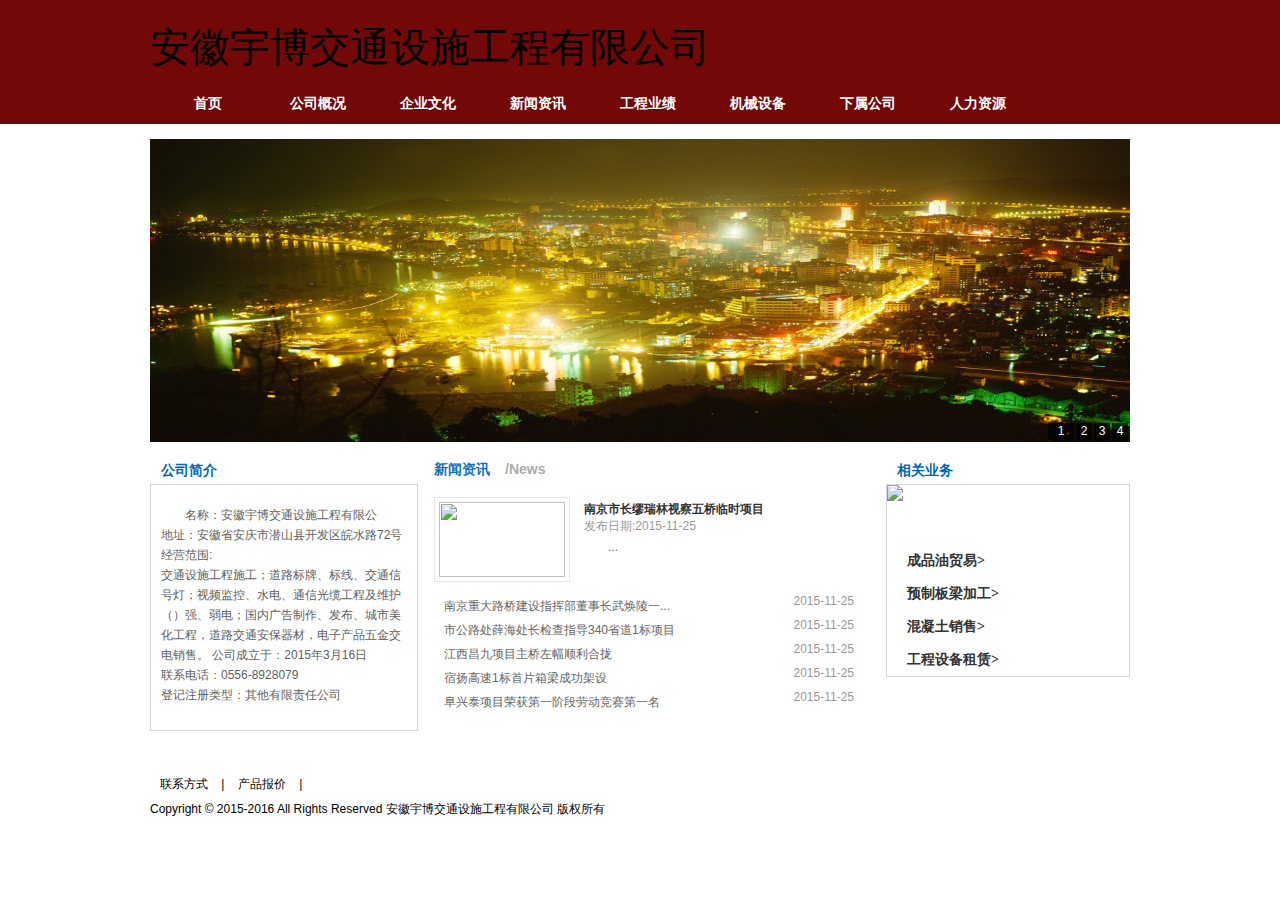
==== index.html @ 8333dec1 "init" ====
<!DOCTYPE html PUBLIC "-//W3C//DTD XHTML 1.0 Transitional//EN" "http://www.w3.org/TR/xhtml1/DTD/xhtml1-transitional.dtd">
<html xmlns="http://www.w3.org/1999/xhtml">

<head>
    <meta http-equiv="Content-Type" content="text/html; charset=utf-8" />
    <title>安徽宇博交通设施工程有限公司</title>
    <meta name="keywords" content="">
    <meta name="description" content="">
    <link rel="stylesheet" type="text/css" href="css/style.css">
    <link rel="stylesheet" type="text/css" href="css/nav.css">
    <bgsound src="images/qyg.wma" loop="-1">
</head>

<body>
    <div class="top_title">
        <div class="box" style="padding:20px 0">
            <div class="top_logo left"><span style="font-size:40px">安徽宇博交通设施工程有限公司</span></div>
            <!--<div class="top_link right">

                <span><img src="images/toplink01.jpg"/><a href="second.asp?nodeid=603">董事长信箱</a></span>
                <span><img src="images/toplink02.jpg"/><a href="second.asp?nodeid=604">总经理信箱</a></span>
                <span><img src="images/toplink03.jpg"/><a href="second.asp?nodeid=605">纪委信箱</a></span>
                <span><img src="images/toplink03.jpg"/><a href="second.asp?nodeid=614">安全举报信箱</a></span>
                <span><img src="images/toplink04.jpg"/><a href="http://218.94.8.104:7799/c6" target="_blank">OA系统</a></span>
                <div class="clear"></div>

            </div>-->
            <div class="clear"></div>
        </div>
    </div>
    <div class="nav" style="background-color:#720808">
        <div class="box">
            <script type="text/javascript" src="js/SpryAccordion.js"></script>
            <script type="text/javascript" src="js/SpryMenuBar.js"></script>
            <ul id="MenuBar1" class="MenuBarHorizontal MenuBarActive">
                <li>
                    <a href="index.asp?nodeid=240">首页</a>
                </li>
                <li>
                    <a href="second.asp?nodeid=595">公司概况</a>
                    <ul>
                        <li> <a href="second.asp?nodeid=595"> 公司简介</a></li>
                        <li> <a href="second.asp?nodeid=516"> 领导致辞</a></li>
                        <li> <a href="second.asp?nodeid=526"> 组织结构</a></li>
                        <li> <a href="second.asp?nodeid=527"> 资质资信</a></li>
                        <li> <a href="second.asp?nodeid=529"> 荣誉奖项</a></li>
                    </ul>
                </li>
                <li>
                    <a href="second.asp?nodeid=611">企业文化</a>
                    <ul>
                        <li> <a href="second.asp?nodeid=611"> 企业文苑</a></li>
                        <li> <a href="second.asp?nodeid=587"> 企业标志</a></li>
                        <li> <a href="second.asp?nodeid=590"> 企业精神</a></li>
                        <li> <a href="second.asp?nodeid=592"> 经营方针</a></li>
                        <li> <a href="second.asp?nodeid=593"> 企业之歌</a></li>
                        <li> <a href="second.asp?nodeid=609"> 企业画册</a></li>
                    </ul>
                </li>
                <li>
                    <a href="second.asp?nodeid=542">新闻资讯</a>
                    <ul>
                        <li> <a href="second.asp?nodeid=542"> 公司新闻</a></li>
                        <li> <a href="second.asp?nodeid=543"> 行业资讯</a></li>
                        <li> <a href="second.asp?nodeid=584"> 电子期刊</a></li>
                    </ul>
                </li>
                <li>
                    <a href="second.asp?nodeid=509">工程业绩</a>
                    <ul>
                        <li> <a href="second.asp?nodeid=509"> 在建工程</a></li>
                        <li> <a href="second.asp?nodeid=510"> 已完工程</a></li>
                        <li> <a href="second.asp?nodeid=607"> 工程图片</a></li>
                    </ul>
                </li>
                <li>
                    <a href="second.asp?nodeid=514">机械设备</a>
                    <ul>
                        <li> <a href="second.asp?nodeid=514"> 机械设备</a></li>
                    </ul>
                </li>
                <li>
                    <a href="second.asp?nodeid=606">下属公司</a>
                    <ul>
                        <li> <a href="second.asp?nodeid=606"> 分公司</a></li>
                        <li> <a href="second.asp?nodeid=589"> 子公司</a></li>
                    </ul>
                </li>
                <li>
                    <a href="second.asp?nodeid=532">人力资源</a>
                    <ul>
                        <li> <a href="second.asp?nodeid=532"> 社会招聘</a></li>
                        <li> <a href="second.asp?nodeid=535"> 校园招聘</a></li>
                    </ul>
                </li>
                <div style="clear: both;"></div>
                <script type="text/javascript">
                //var TabbedPanels1 = new Spry.Widget.TabbedPanels("TabbedPanels1");
                var MenuBar1 = new Spry.Widget.MenuBar("MenuBar1", {
                    imgDown: "SpryAssets/SpryMenuBarDownHover.gif",
                    imgRight: "SpryAssets/SpryMenuBarRightHover.gif"
                });
                </script>
            </ul>
        </div>
    </div>
    <div class="main">
        <div class="box">
            <div class="banner">
                <div id="myFocus">
                    <script src="js/myFocus.js" type="text/javascript"></script>
                    <script src="js/16sucai.js" type="text/javascript"></script>
                    <div class="loading"><span>请稍候...</span></div>
                    <!--载入画面-->
                    <ul class="pic">
                        <li>
                            <a href="#"><img src="img/mainPage1.jpg" width="980" height="303" alt="" /></a>
                        </li>
                        <li>
                            <a href="#"><img src="img/mainPage2.jpg" width="980" height="303" alt="" /></a>
                        </li>
                        <li>
                            <a href="#"><img src="img/mainPage3.jpg" width="980" height="303" alt="" /></a>
                        </li>
                        <li>
                            <a href="#"><img src="img/mainPage4.jpg" width="980" height="303" alt="" /></a>
                        </li>
                    </ul>
                </div>
            </div>
            <div class="top_fifteen">
                <div class="intro left">
                    <div class="title">
                        <div class="title_bg">
                            <div class="title_box">
                                <a class="left" href="second.asp?nodeid=595">公司简介</a>


                                <div class="clear"></div>
                            </div>
                        </div>
                    </div>
                    <div class="intro_topic">

                        <div class="intro_txt">
                            <p> 名称：安徽宇博交通设施工程有限公<br/>
                                地址：安徽省安庆市潜山县开发区皖水路72号<br/>
                                经营范围:<br/>
                                交通设施工程施工；道路标牌、标线、交通信号灯；视频监控、水电、通信光缆工程及维护（）强、弱电；国内广告制作、发布、城市美化工程，道路交通安保器材，电子产品五金交电销售。
                                公司成立于：2015年3月16日<br/>
                                联系电话：0556-8928079<br/>
                                登记注册类型：其他有限责任公司<br/>
                            </p>
                        </div>
                    </div>
                </div>
                <div class="news left">
                    <div class="news_title">
                        <h3 class="left"><a href="second.asp?nodeid=542">新闻资讯</a><span>/News</span></h3>

                        <div class="clear"></div>
                    </div>
                    <div class="news_topic">
                        <div class="news_img left"><img src="/attached/2015112511395623362.jpg" width="126" height="75" alt="" /> </div>
                        <div class="news_topic_txt right">
                            <h4><a href="second.asp?nodeid=542&contentid=2979">南京市长缪瑞林视察五桥临时项目</a><br /><span>发布日期:2015-11-25</span></h4>
                            <p>
                                ...</p>
                            </div>
                            <div class=" clear "></div>
                        </div>


                <div class="news_list ">
                    <ul class="news_lists ">

                        <li><a href="second.asp?nodeid=542&contentid=2980 ">南京重大路桥建设指挥部董事长武焕陵一...</a><span>2015-11-25</span></li>


                        <li><a href="second.asp?nodeid=542&contentid=2978 ">市公路处薛海处长检查指导340省道1标项目</a><span>2015-11-25</span></li>


                        <li><a href="second.asp?nodeid=542&contentid=2977 ">江西昌九项目主桥左幅顺利合拢</a><span>2015-11-25</span></li>


                        <li><a href="second.asp?nodeid=542&contentid=2976 ">宿扬高速1标首片箱梁成功架设</a><span>2015-11-25</span></li>


                        <li><a href="second.asp?nodeid=542&contentid=2975 ">阜兴泰项目荣获第一阶段劳动竞赛第一名</a><span>2015-11-25</span></li>


                        <div class="clear "></div>
                    </ul>
                </div>
            </div>
            </div>
            <div class="service right ">
                <div class="title ">
                    <div class="title_bg ">
                        <div class="title_box ">
                            <a class="left " href="# ">相关业务</a>
                            <div class="clear "></div>
                        </div>
                    </div>
                </div>
                <div class="service_list ">
                    <script type="text/javascript " src="js/slide.js "></script>
                    <ul>


                              <li>
                            <div class="pal " id="swd1 " onmouseover="get( 'swd',1,6) " style=" display:none; "> 国内外贸易></div>
                            <div id="swd_1 " class="swd " style=" display:block; "><a href="http://www.njce.com.cn/second.asp?nodeid=589&contentid=2714 "><img src="/attached/2012102315332447711.jpg " width="243 " height="59 " alt=" " /></a></div>
                        </li>

                              <li>
                            <div class="pal " id="swd2 " onmouseover="get( 'swd',2,6) " style=" display:block; "> 成品油贸易></div>
                            <div id="swd_2 " class="swd " style=" display:none; "><a href="http://www.njce.com.cn/second.asp?nodeid=589&contentid=2715 "><img src="/attached/2012102315350026651.jpg " width="243 " height="59 " alt=" " /></a></div>
                        </li>

                              <li>
                            <div class="pal " id="swd3 " onmouseover="get( 'swd',3,6) " style=" display:block; "> 预制板梁加工></div>
                            <div id="swd_3 " class="swd " style=" display:none; "><a href="http://www.njce.com.cn/second.asp?nodeid=606&contentid=2717 "><img src="/attached/2012102315354651436.jpg " width="243 " height="59 " alt=" " /></a></div>
                        </li>

                              <li>
                            <div class="pal " id="swd4 " onmouseover="get( 'swd',4,6) " style=" display:block; "> 混凝土销售></div>
                            <div id="swd_4 " class="swd " style=" display:none; "><a href="/second.asp?nodeid=606 "><img src="/attached/2012102315364173003.jpg " width="243 " height="59 " alt=" " /></a></div>
                        </li>

                              <li>
                            <div class="pal " id="swd5 " onmouseover="get( 'swd',5,6) " style=" display:block; "> 工程设备租赁></div>
                            <div id="swd_5 " class="swd " style=" display:none; "><a href="/second.asp?nodeid=606 "><img src="/attached/2012102315371739082.jpg " width="243 " height="59 " alt=" " /></a></div>
                        </li>



                        <div class="clear "></div>
                    </ul>
                </div>
            </div>
            <div class="clear "></div>
        </div>
    </div>
</div>
<div class="footer ">
    <div class="box ">
        <div class="foot_text left ">
            <div class="foot_nav ">


<span><a href="second.asp?nodeid=546 "  >联系方式</a> |</span>

<span><a href="second.asp?nodeid=529 "  >产品报价</a> |</span>
</div>
            <div class="foot_txt ">Copyright © 2015-2016  All Rights Reserved  <a href=" ">安徽宇博交通设施工程有限公司</a> 版权所有 </div>
        </div>
        <!--
        <div class="foot_other right ">
            <select class="foot_in01 ">
                <option>---友情链接---</option>
                <option>---友情链接---</option>
                <option>---友情链接---</option>
                <option>---友情链接---</option>
            </select>
        </div>-->
        <div class="clear "></div>
    </div>
</div>

</body>
</html>
---- css/style.css ----
body,div,dl,dt,dd,ul,ol,li,h1,h2,h3,h4,h5,h6,pre,
form,fieldset,input,textarea,p,blockquote,th,td,a { padding: 0; margin: 0; font-family:"微软雅黑", "A rial", "Helvetica", "sans-serif"; font-size: 12px; color: #000;}
table { border-collapse: collapse; border-spacing: 0; }
a{ text-decoration: none;}
a:hover{ text-decoration: underline;}
fieldset,img { border: 0;}
ol,ul { list-style: none; }
q:before,q:after { content:'';}
abbr,acronym { border: 0;}
.clear{ clear: both;}
.left{ float: left;}
.right{ float: right; width:500px;}
.top_fifteen{ margin-top: 15px;}

.box{ width: 980px; margin: 0 auto;}
.top_title{ background: url("../images/toptitle_bg.jpg") repeat-x; max-height: 83px;background-color: #720808}
.top_link{ padding: 50px 0 7px 0; overflow: hidden; height: 26px;}
.top_link span{ overflow: hidden; zoom: 1; padding: 0 10px; float: left;}
.top_link span img{ float: left; padding: 5px 0;}
.top_link a{ line-height: 22px; float: left;}


.main{ background: url("../images/main_bg.jpg") repeat-x top #fff; padding-top: 15px;}
.title{ background: url("../images/title_left.jpg") no-repeat left; padding-left: 3px;}
.title_bg{ background: url("../images/title_right.jpg") no-repeat right; padding-right: 3px;}
.title_box{ background: url("../images/title_bg.jpg") repeat-x; padding: 0px 8px; height: 27px;}
.title_box a{ line-height: 27px; color: #006ab8; font-size: 14px; font-family: "微软雅黑"; font-weight: bold;}

.intro{ width: 268px; padding-right: 16px;}
.intro_topic,.service_list{ border: 1px solid #d6d6d6; }
.intro_topic{ padding: 15px 10px 10px;}
.intro_img{ padding-bottom: 10px;}
.intro_txt{ padding: 5px 0 15px;}
.intro_txt p{ color: #5f5f5f; line-height: 20px; text-indent: 2em;}
.news{ width: 430px;}
.news_title{ background: url("../images/news_title_bg.jpg") no-repeat bottom;}
.news_title h3{ color: #0f73bc; line-height: 25px; font-size: 14px;}
.news_title h3 a{ color: #0f73bc; line-height: 25px; font-size: 14px;}
.news_title h3 span{ color: #ababab; line-height: 25px; padding-left: 15px;}
.news_topic{ padding: 10px 0 5px;}
.news_topic_txt{ width: 280px; padding-top: 9px;}
.news_topic_txt h4{ color: #999; font-weight: normal;}
.news_topic_txt h4 a{ color: #333; font-weight: bold;}
.news_topic_txt p{ text-indent: 2em; color: #666; padding: 5px 0;}
.news_img{ width: 126px; height: 75px; padding: 4px; border: 1px solid #e6e6e6; margin-top: 5px;}
.news_list{ padding: 7px 0 0;}
.news_lists li{ background: url("../images/point01.jpg") no-repeat left; padding: 0 10px; float: left; width: 410px;}
.news_lists li a{ color: #666; float: left; line-height: 24px;}
.news_lists li span{ color: #999; float: right;}

.service{ width: 244px;}
.swd{ width: 243px; height: 59px; float: left; cursor: pointer;}
.pal{ width: 223px; height: 33px; background: url("../images/service_bg_03.jpg") no-repeat; color: #333; font-size: 14px; font-weight: bold; float: left; padding-left: 20px; line-height: 33px; font-family: "微软雅黑";}
.footer{ background: url("../images/foot_bg.jpg") repeat-x bottom; margin-top: 25px;}
.foot_text{ padding: 15px 0; width: 700px;}
.foot_nav{ line-height: 26px;}
.foot_txt{ line-height: 24px;}
.foot_nav a{ padding: 0 10px;}
.foot_other{ padding: 20px 0; width: 200px;}
.foot_in01{ background: url("../images/input01.jpg") no-repeat; width: 180px; height: 23px; border: 0;}

.site{ background: url("../images/site_bg.jpg") no-repeat left #e5e5e5; padding: 6px 15px;}
.site_name{ color: #0950a0; font-size: 18px; font-family: "微软雅黑"; line-height: 24px;}
.site_bread{ color: #666; line-height: 24px;}
.site_bread span,.site_bread a{ padding: 0 5px; color: #666; line-height: 24px;}



.cjsz{ background: url("../images/cjsz_bg.jpg") no-repeat top; padding-top: 6px;}
.cjsz_bottom{ background: url("../images/main_bottom.jpg") no-repeat bottom; padding-bottom: 8px;}
.cjsz_box{ border-right: 1px solid #d7d7d7; border-left: 1px solid #d7d7d7; background: url("../images/main_bg01.jpg") repeat-y left;}
.cjsz_zz{ background: url("../images/main_left_bg.jpg") no-repeat left bottom; min-height: 400px;}
.submenu{ padding: 25px 0 150px 20px; width: 187px;}
.submenu li{ width: 141px; height: 29px; background: url("../images/submenu_bg.jpg") no-repeat; margin-top: 10px;}
.submenu li a{ display: block; text-align: center; line-height: 29px; color: #fff; font-size: 14px;}
.submenu li a:hover,.submenu li a.get{ width: 141px; height: 29px; background: url("../images/submenu_hover.jpg") no-repeat; text-decoration: none;}
.whg{ width: 743px; padding: 10px 12px 30px 16px; background: url("../images/whg_01.jpg") repeat-y left;}
.whg_title{ background: url("../images/whg.jpg") no-repeat bottom; height: 25px; overflow: hidden;}

/*------------------------------content.html--------------------------------------*/
.content_topic{ padding: 15px 0px 0px 0px;}
.contents_title{ font-size: 24px; color: #333; text-align: center;}
.contents_note{ text-align: center; padding: 10px 0px; font-weight: normal;}
.contents_note span{ text-align: center; line-height: 22px; border-bottom: 1px dashed #ccc; padding: 0 20px 8px; font-weight: normal;}
.contents{ padding: 15px 0px; line-height: 22px;}
.contents_img{ margin: 0px auto; width: 441px; height: 311px;}
.contents_txt{ padding: 10px 15px;}
.contents_txt p{ text-indent: 2em; padding: 10px 0px; line-height: 22px;}
.intro_img01{ float: right; padding: 10px 15px;}
/*------------------------------list.html--------------------------------------*/
.second_topic{ padding: 10px 35px 25px;}
.second_topimg{ float: left; padding: 2px; border: 1px solid #d6d6d6; width: 110px;}
.second_topimg img{}
.second_toptxt{ float: right; width: 470px;}
.second_toptxt h3{ color: #114168; font-size: 14px; line-height: 30px}
.second_toptxt p{ color: #666; text-indent: 2em; line-height: 20px;}
.second_list{ padding: 15px 19px;}
.second_list ul{  padding: 0px 15px;}
.second_list ul li{ line-height: 28px; background: url("../images/point01.jpg") no-repeat 10px 12px; padding-left: 20px;}
.second_list ul li.corf8{ background: url("../images/point01.jpg") no-repeat 10px 12px #f8f8f8;}
.second_list ul li span{ color: #999;}
.second_list ul li a{ color: #114168;}





.img_list{ padding: 25px 0 30px 20px; border-bottom: 1px dashed #c2c2c2;}
.img_list li{ background: url("../images/list_bg_03.jpg") no-repeat; width: 140px; padding: 3px 8px 3px 3px; float: left; margin-right: 25px;}
.img_list li span{ display: block; text-align: center; line-height: 24px; padding: 5px 0;}

.page{ padding: 25px 10px; text-align: right;}
.page a { display:inline-block; text-decoration:none;  padding-left:8px; color:#099ed8; border: 1px solid #ccc;}
.page a:hover { background: #0ba1dc; color: #fff; font-weight: bold; border: 1px solid #0ba1dc;}
.page a span { display:inline-block; height:24px; line-height:20px; padding-right:8px; cursor:pointer;}



.tulisys { overflow:hidden; zoom:1; list-style: none; margin:0px; padding:0;}
.tulisys li { width:174px; text-align:center; line-height:30px; float:left; list-style: none; display:inline; margin:15px 0px;}
.tulisys li a img { border:0px solid #ccc;}
.tulisys li a:hover img { border:0px solid #0a82a6;}

.tulisys2 { overflow:hidden; zoom:1; list-style: none; margin:0px; padding:0;}
.tulisys2 li { width:230px; text-align:center; line-height:30px; float:left; list-style: none; display:inline; margin:15px 0px;}
.tulisys2 li a img { border:0px solid #ccc;}
.tulisys2 li a:hover img { border:0px solid #0a82a6;}

.Newslisys { margin:0px 20px 10px 0px;}
.Newslisys li { line-height:28px; height:28px; border-bottom:1px dotted #ccc;}
.Newslisys li span { float:right;}
.Newslisys li a { color:#333;}

.Newsxxi { margin-right:20px;}
.Newsxxibiaoti { font-size:16px; font-weight:bold; line-height:35px; height:35px; text-align:center;}
.Newsxxideta { text-align:center; line-height:25px; height:25px; border-bottom:1px solid #ccc;}
.Newsxxitext { padding:10px 0px; line-height:22px;}

/*翻页的样式*/
<!--.page{ height:24px; line-height:24px; color:#666; padding:10px 14px 16px 14px; text-align:center;}-->
.page .current { background-color: #B8D50B;  border: 1px solid #4E9ED;  color: #FFFFFF;}
.page p{}
.page a,.page span{ height:22px; line-height:22px; display:inline-block; font-family:Verdana, Arial, Helvetica, sans-serif; border:1px solid #E2E2E2; background-color:#fff;  padding:0 5px; margin-right:4px;  color:#CC0064; margin-top:1px;}
.page a:hover,.page span.page_now{ color:#fff;border:1px solid #E4E9ED; background-color:#525659;}
.page a.dq{  font-weight:bold;border:none; background:none; height:24px; line-height:24px;}
.page em{ font-style:normal; display:inline-block;line-height:22px; padding:0 4px; border:1px solid #E2E2E2; }
.page strong{ font-weight:100;}
.page .page_text{  height:18px; line-height:18px; display:inline-block; border:1px solid #DEE1E5; background-color:#fff; padding:0 4px; width:20px;}



.mF_classicHB{-webkit-text-size-adjust:none;}/*修正chrome的字体bug*/
.mF_classicHB .pic{overflow:hidden;}
.mF_classicHB .pic li{ width: 980px; height: 303px;}
.mF_classicHB .pic li img{ width: 980px; height: 303px;}
.mF_classicHB .txt li{overflow:hidden;}
.mF_classicHB .num{height:17px;position:absolute;z-index:3;right:0;bottom:2px;color:#fff;}/*按钮样式*/
.mF_classicHB .num li{float:left;margin-right:2px;width:16px;height:17px;text-align:center;position:relative;}
.mF_classicHB .num li a{display:block;position:relative;z-index:1;line-height:16px;font-size:12px;color:#fff;text-decoration:none;cursor:pointer;}
.mF_classicHB .num li span{display:block; width: 100%; height: 18px; position:absolute;top:0;left:0; background:#000;filter:alpha(opacity=70);opacity:0.7; color: #fff;}

/*留言信箱样式*/
.table01{ margin: 25px auto; width: 500px;}
.table_01{ border-left: 1px solid #ccc; border-top: 1px solid #ccc; width: 500px;}
.table_01 td{ border-right: 1px solid #ccc; border-bottom: 1px solid #ccc;}
.table_01 input,.table_01 textarea{ width: 100%; height: 100%; border: 0;}
.table_01 input.in003{ width: auto;}
.table_01 tr{ height: 30px; line-height: 30px;}
.table_sub{ margin-top: 15px; margin-left: 15px;}
.tab_sub{ line-height: 26px; height: 26px; width: 80px;}
.bgc01{ background: #fafafa; text-align: center;}
---- css/nav.css ----
.nav{ background: url("../images/nav_bg.jpg") repeat-x;}
.nav_list li{ padding: 0 10px; float: left; background: url("../images/navli_bg.jpg") no-repeat right;}
.nav_list li.nobg{ background: none;}
.nav_list li a{ display: block; width: 110px; text-align: center; line-height: 30px; color: #fff; font-size: 12px;}
.nav_list li a:hover,.nav_list li a.get{ background: url("../images/nav_hover.png") no-repeat; color: #fff; text-decoration: none;}
/* The outermost container of the Menu Bar, an auto width box with no margin or padding */

/* Set the active Menu Bar with this class, currently setting z-index to accomodate IE rendering bug: http://therealcrisp.xs4all.nl/meuk/IE-zindexbug.html */
ul.MenuBarActive
{
	z-index: 1000;
    clear: both;
}
ul.MenuBarActive li a{ font-size: 14px;}
ul.MenuBarActive li ul li a{ font-size: 12px;}
/* Menu item containers, position children relative to this container and are a fixed width */
ul.MenuBarHorizontal li
{
	margin: 0;
	padding: 0;
	list-style-type: none;
	font-size: 12px;
	position: relative;
	text-align: left;
	cursor: pointer;
	width: 110px;
	float: left;
	font-weight:bold;
}
ul.MenuBarHorizontal li:hover{ background: #096fb1;}
/* Submenus should appear below their parent (top: 0) with a higher z-index, but they are initially off the left side of the screen (-1000em) */
ul.MenuBarHorizontal ul
{
	margin: 0;
	padding: 0;
	list-style-type: none;
	font-size: 14px;
	z-index: 1020;
	cursor: default;
	width: 110px;
	position: absolute;
	left: -1000em;
	font-weight: bold;
	visibility: visible;
	background-color: #096fb1;
	border-radius: 0px 0px 1px 5px;
	opacity:0.90;

}
ul.MenuBarHorizontal ul.sub1,ul.MenuBarHorizontal ul.sub1 li{width:150px;}
ul.MenuBarHorizontal ul.sub2,ul.MenuBarHorizontal ul.sub2 li{ width: 250px;}
ul.MenuBarHorizontal ul a{ text-align:center; padding:0px;margin:0px;line-height:30px;}
/* Submenu that is showing with class designation MenuBarSubmenuVisible, we set left to auto so it comes onto the screen below its parent menu item */
ul.MenuBarHorizontal ul.MenuBarSubmenuVisible
{
	left: auto;
}
/* Menu item containers are same fixed width as parent */
ul.MenuBarHorizontal ul li
{
	width: 110px; border-top: 1px solid #1a88c7;
}
/* Submenus should appear slightly overlapping to the right (95%) and up (-5%) */
ul.MenuBarHorizontal ul ul
{
	position: absolute;
	margin: -5% 0 0 95%;
	
}
/* Submenu that is showing with class designation MenuBarSubmenuVisible, we set left to 0 so it comes onto the screen */
ul.MenuBarHorizontal ul.MenuBarSubmenuVisible ul.MenuBarSubmenuVisible
{
	left: auto;
	top: 0;
}

/*******************************************************************************

 DESIGN INFORMATION: describes color scheme, borders, fonts

 *******************************************************************************/


/* Menu items are a light gray block with padding and no text decoration */
ul.MenuBarHorizontal a
{
	display: block;
	cursor: pointer;
	text-decoration: none;
	color:#fff;
	padding-top: 12px;
	padding-bottom: 11px;
	padding-left: 5px;
	text-align: center;
}

ul.MenuBarHorizontal ul li a{ height:28px; line-height:28px;padding-top: 0px;	padding-bottom: 0px;}
ul.MenuBarHorizontal ul li a img{ vertical-align:middle;}
/* Menu items that have mouse over or focus have a blue background and white text */
 ul.MenuBarHorizontal a.MenuBarItemSubmenuHover,ul.MenuBarHorizontal a:hover
{
	background-color: #096fb1;
	color: #FFF;
     text-decoration: none;
}
/* Menu items that are open with submenus are set to MenuBarItemHover with a blue background and white text */
ul.MenuBarHorizontal ul li a.MenuBarItemHover
{
	background-color: #426EB1;
	color: #FFF;
}

/* Menu items that have mouse over or focus have a blue background and white text */
ul.MenuBarHorizontal a:hover, ul.MenuBarHorizontal a:focus
{
	background-color: #5989C4;
	color: #FFF;
}
/* Menu items that are open with submenus are set to MenuBarItemHover with a blue background and white text */
ul.MenuBarHorizontal a.MenuBarItemHover, ul.MenuBarHorizontal a.MenuBarItemSubmenuHover, ul.MenuBarHorizontal a.MenuBarSubmenuVisible
{ background: url("../images/nav_hover_bg.jpg") repeat-x;}

/*******************************************************************************

 SUBMENU INDICATION: styles if there is a submenu under a given menu item

 *******************************************************************************/



/*******************************************************************************

 BROWSER HACKS: the hacks below should not be changed unless you are an expert

 *******************************************************************************/

/* HACK FOR IE: to make sure the sub menus show above form controls, we underlay each submenu with an iframe */
ul.MenuBarHorizontal iframe
{
	position: absolute;
	z-index: 1010;
	filter:alpha(opacity:0.1);
}
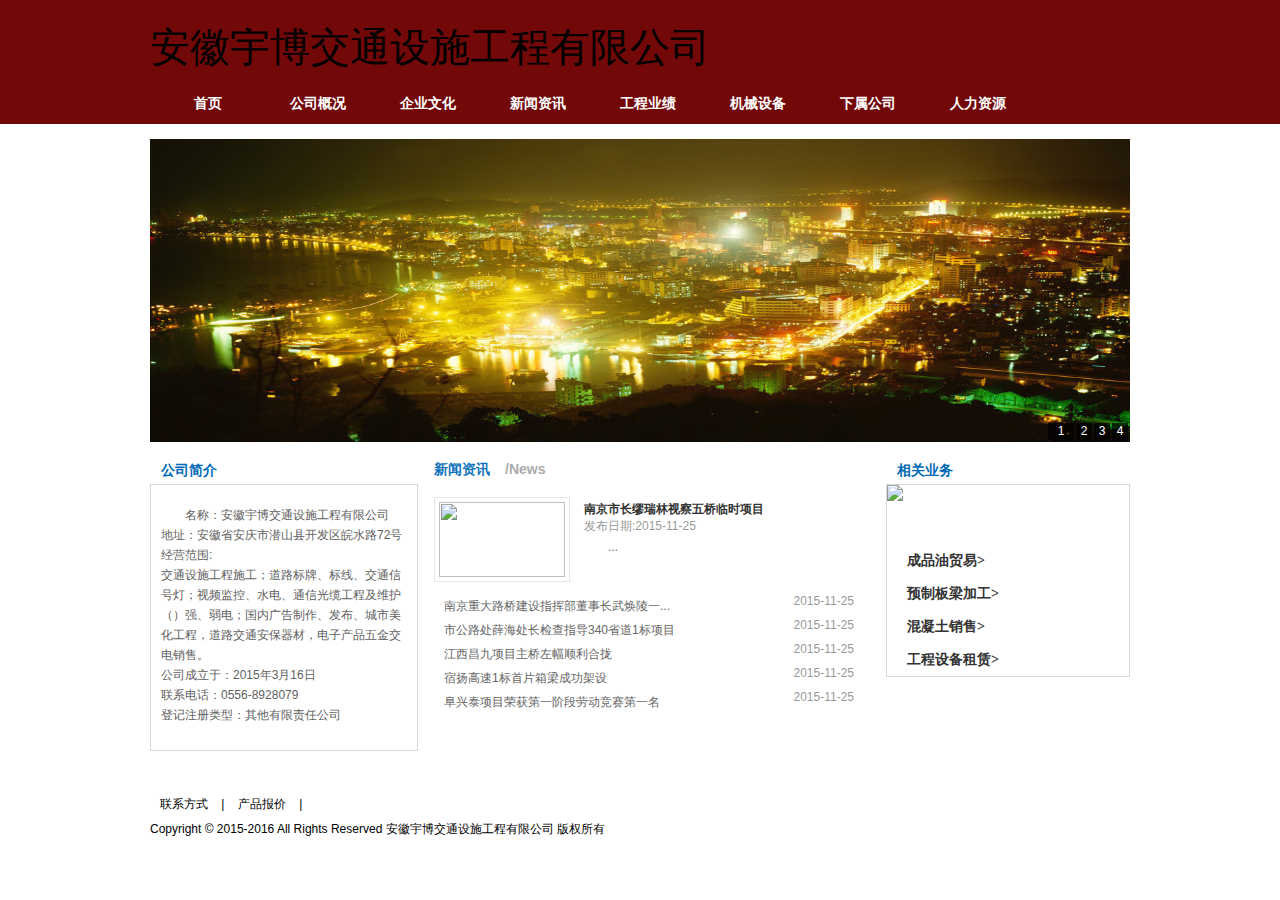
==== commit 8662fe5a: "version1.0" ====
--- a/index.html
+++ b/index.html
@@ -143,10 +143,10 @@
                     <div class="intro_topic">
 
                         <div class="intro_txt">
-                            <p> 名称：安徽宇博交通设施工程有限公<br/>
+                            <p> 名称：安徽宇博交通设施工程有限公司<br/>
                                 地址：安徽省安庆市潜山县开发区皖水路72号<br/>
                                 经营范围:<br/>
-                                交通设施工程施工；道路标牌、标线、交通信号灯；视频监控、水电、通信光缆工程及维护（）强、弱电；国内广告制作、发布、城市美化工程，道路交通安保器材，电子产品五金交电销售。
+                                交通设施工程施工；道路标牌、标线、交通信号灯；视频监控、水电、通信光缆工程及维护（）强、弱电；国内广告制作、发布、城市美化工程，道路交通安保器材，电子产品五金交电销售。<br/>
                                 公司成立于：2015年3月16日<br/>
                                 联系电话：0556-8928079<br/>
                                 登记注册类型：其他有限责任公司<br/>
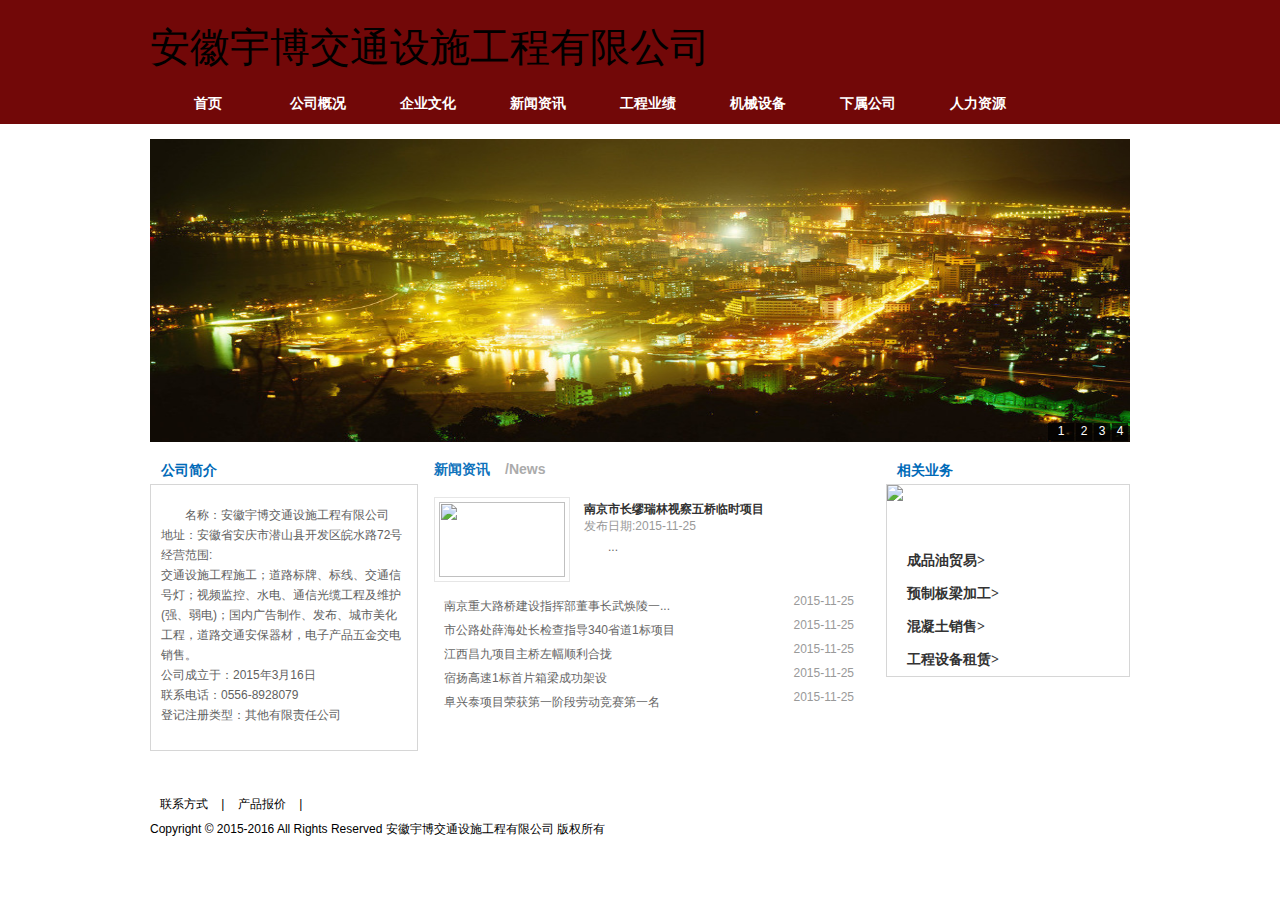
==== commit 57ba94f3: "2" ====
--- a/index.html
+++ b/index.html
@@ -146,7 +146,7 @@
                             <p> 名称：安徽宇博交通设施工程有限公司<br/>
                                 地址：安徽省安庆市潜山县开发区皖水路72号<br/>
                                 经营范围:<br/>
-                                交通设施工程施工；道路标牌、标线、交通信号灯；视频监控、水电、通信光缆工程及维护（）强、弱电；国内广告制作、发布、城市美化工程，道路交通安保器材，电子产品五金交电销售。<br/>
+                                交通设施工程施工；道路标牌、标线、交通信号灯；视频监控、水电、通信光缆工程及维护(强、弱电)；国内广告制作、发布、城市美化工程，道路交通安保器材，电子产品五金交电销售。<br/>
                                 公司成立于：2015年3月16日<br/>
                                 联系电话：0556-8928079<br/>
                                 登记注册类型：其他有限责任公司<br/>
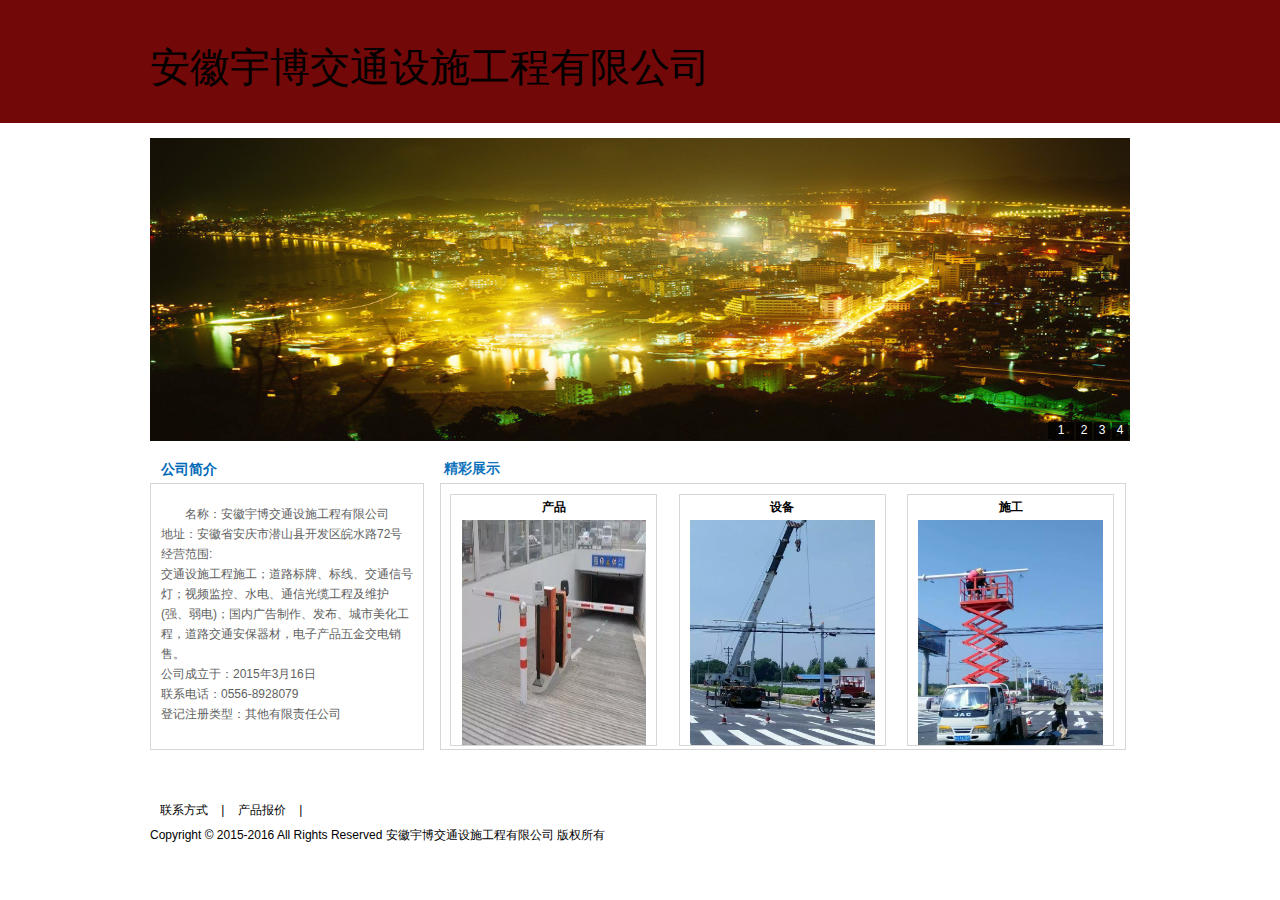
==== commit 2612915d: "2" ====
--- a/index.html
+++ b/index.html
@@ -12,15 +12,15 @@
 </head>
 
 <body>
-    <div class="top_title">
-        <div class="box" style="padding:20px 0">
+    <div class="top_title" style="padding:20px 0;">
+        <div class="box" style="padding:20px 0;">
             <div class="top_logo left"><span style="font-size:40px">安徽宇博交通设施工程有限公司</span></div>
             <!--<div class="top_link right">
 
-                <span><img src="images/toplink01.jpg"/><a href="second.asp?nodeid=603">董事长信箱</a></span>
-                <span><img src="images/toplink02.jpg"/><a href="second.asp?nodeid=604">总经理信箱</a></span>
-                <span><img src="images/toplink03.jpg"/><a href="second.asp?nodeid=605">纪委信箱</a></span>
-                <span><img src="images/toplink03.jpg"/><a href="second.asp?nodeid=614">安全举报信箱</a></span>
+                <span><img src="images/toplink01.jpg"/><a href="＃">董事长信箱</a></span>
+                <span><img src="images/toplink02.jpg"/><a href="＃">总经理信箱</a></span>
+                <span><img src="images/toplink03.jpg"/><a href="＃">纪委信箱</a></span>
+                <span><img src="images/toplink03.jpg"/><a href="＃">安全举报信箱</a></span>
                 <span><img src="images/toplink04.jpg"/><a href="http://218.94.8.104:7799/c6" target="_blank">OA系统</a></span>
                 <div class="clear"></div>
 
@@ -29,7 +29,7 @@
         </div>
     </div>
     <div class="nav" style="background-color:#720808">
-        <div class="box">
+        <!--<div class="box">
             <script type="text/javascript" src="js/SpryAccordion.js"></script>
             <script type="text/javascript" src="js/SpryMenuBar.js"></script>
             <ul id="MenuBar1" class="MenuBarHorizontal MenuBarActive">
@@ -37,60 +37,60 @@
                     <a href="index.asp?nodeid=240">首页</a>
                 </li>
                 <li>
-                    <a href="second.asp?nodeid=595">公司概况</a>
-                    <ul>
-                        <li> <a href="second.asp?nodeid=595"> 公司简介</a></li>
-                        <li> <a href="second.asp?nodeid=516"> 领导致辞</a></li>
-                        <li> <a href="second.asp?nodeid=526"> 组织结构</a></li>
-                        <li> <a href="second.asp?nodeid=527"> 资质资信</a></li>
-                        <li> <a href="second.asp?nodeid=529"> 荣誉奖项</a></li>
-                    </ul>
-                </li>
-                <li>
-                    <a href="second.asp?nodeid=611">企业文化</a>
-                    <ul>
-                        <li> <a href="second.asp?nodeid=611"> 企业文苑</a></li>
-                        <li> <a href="second.asp?nodeid=587"> 企业标志</a></li>
-                        <li> <a href="second.asp?nodeid=590"> 企业精神</a></li>
-                        <li> <a href="second.asp?nodeid=592"> 经营方针</a></li>
-                        <li> <a href="second.asp?nodeid=593"> 企业之歌</a></li>
-                        <li> <a href="second.asp?nodeid=609"> 企业画册</a></li>
-                    </ul>
-                </li>
-                <li>
-                    <a href="second.asp?nodeid=542">新闻资讯</a>
-                    <ul>
-                        <li> <a href="second.asp?nodeid=542"> 公司新闻</a></li>
-                        <li> <a href="second.asp?nodeid=543"> 行业资讯</a></li>
-                        <li> <a href="second.asp?nodeid=584"> 电子期刊</a></li>
-                    </ul>
-                </li>
-                <li>
-                    <a href="second.asp?nodeid=509">工程业绩</a>
-                    <ul>
-                        <li> <a href="second.asp?nodeid=509"> 在建工程</a></li>
-                        <li> <a href="second.asp?nodeid=510"> 已完工程</a></li>
-                        <li> <a href="second.asp?nodeid=607"> 工程图片</a></li>
-                    </ul>
-                </li>
-                <li>
-                    <a href="second.asp?nodeid=514">机械设备</a>
-                    <ul>
-                        <li> <a href="second.asp?nodeid=514"> 机械设备</a></li>
-                    </ul>
-                </li>
-                <li>
-                    <a href="second.asp?nodeid=606">下属公司</a>
-                    <ul>
-                        <li> <a href="second.asp?nodeid=606"> 分公司</a></li>
-                        <li> <a href="second.asp?nodeid=589"> 子公司</a></li>
-                    </ul>
-                </li>
-                <li>
-                    <a href="second.asp?nodeid=532">人力资源</a>
-                    <ul>
-                        <li> <a href="second.asp?nodeid=532"> 社会招聘</a></li>
-                        <li> <a href="second.asp?nodeid=535"> 校园招聘</a></li>
+                    <a href="＃">公司概况</a>
+                    <ul>
+                        <li> <a href="＃"> 公司简介</a></li>
+                        <li> <a href="＃"> 领导致辞</a></li>
+                        <li> <a href="＃"> 组织结构</a></li>
+                        <li> <a href="＃"> 资质资信</a></li>
+                        <li> <a href="＃"> 荣誉奖项</a></li>
+                    </ul>
+                </li>
+                <li>
+                    <a href="＃">企业文化</a>
+                    <ul>
+                        <li> <a href="＃"> 企业文苑</a></li>
+                        <li> <a href="＃"> 企业标志</a></li>
+                        <li> <a href="＃"> 企业精神</a></li>
+                        <li> <a href="＃"> 经营方针</a></li>
+                        <li> <a href="＃"> 企业之歌</a></li>
+                        <li> <a href="＃"> 企业画册</a></li>
+                    </ul>
+                </li>
+                <li>
+                    <a href="＃">新闻资讯</a>
+                    <ul>
+                        <li> <a href="＃"> 公司新闻</a></li>
+                        <li> <a href="＃"> 行业资讯</a></li>
+                        <li> <a href="＃"> 电子期刊</a></li>
+                    </ul>
+                </li>
+                <li>
+                    <a href="＃">工程业绩</a>
+                    <ul>
+                        <li> <a href="＃"> 在建工程</a></li>
+                        <li> <a href="＃"> 已完工程</a></li>
+                        <li> <a href="＃"> 工程图片</a></li>
+                    </ul>
+                </li>
+                <li>
+                    <a href="＃">机械设备</a>
+                    <ul>
+                        <li> <a href="＃"> 机械设备</a></li>
+                    </ul>
+                </li>
+                <li>
+                    <a href="＃">下属公司</a>
+                    <ul>
+                        <li> <a href="＃"> 分公司</a></li>
+                        <li> <a href="＃"> 子公司</a></li>
+                    </ul>
+                </li>
+                <li>
+                    <a href="＃">人力资源</a>
+                    <ul>
+                        <li> <a href="＃"> 社会招聘</a></li>
+                        <li> <a href="＃"> 校园招聘</a></li>
                     </ul>
                 </li>
                 <div style="clear: both;"></div>
@@ -102,7 +102,7 @@
                 });
                 </script>
             </ul>
-        </div>
+        </div>-->
     </div>
     <div class="main">
         <div class="box">
@@ -129,11 +129,11 @@
                 </div>
             </div>
             <div class="top_fifteen">
-                <div class="intro left">
+                <div class="intro left" style="width:28%">
                     <div class="title">
                         <div class="title_bg">
                             <div class="title_box">
-                                <a class="left" href="second.asp?nodeid=595">公司简介</a>
+                                <a class="left" href="＃">公司简介</a>
 
 
                                 <div class="clear"></div>
@@ -143,119 +143,127 @@
                     <div class="intro_topic">
 
                         <div class="intro_txt">
-                            <p> 名称：安徽宇博交通设施工程有限公司<br/>
-                                地址：安徽省安庆市潜山县开发区皖水路72号<br/>
-                                经营范围:<br/>
-                                交通设施工程施工；道路标牌、标线、交通信号灯；视频监控、水电、通信光缆工程及维护(强、弱电)；国内广告制作、发布、城市美化工程，道路交通安保器材，电子产品五金交电销售。<br/>
-                                公司成立于：2015年3月16日<br/>
-                                联系电话：0556-8928079<br/>
-                                登记注册类型：其他有限责任公司<br/>
+                            <p> 名称：安徽宇博交通设施工程有限公司
+                                <br/> 地址：安徽省安庆市潜山县开发区皖水路72号
+                                <br/> 经营范围:
+                                <br/> 交通设施工程施工；道路标牌、标线、交通信号灯；视频监控、水电、通信光缆工程及维护(强、弱电)；国内广告制作、发布、城市美化工程，道路交通安保器材，电子产品五金交电销售。
+                                <br/> 公司成立于：2015年3月16日
+                                <br/> 联系电话：0556-8928079
+                                <br/> 登记注册类型：其他有限责任公司
+                                <br/>
                             </p>
                         </div>
                     </div>
                 </div>
-                <div class="news left">
-                    <div class="news_title">
-                        <h3 class="left"><a href="second.asp?nodeid=542">新闻资讯</a><span>/News</span></h3>
+                <div class="news left" style="width:70%;">
+                    <div class="news_title" style="height:27px">
+                        <h3 class="left"><a href="＃"> 精彩展示</a></h3>
 
                         <div class="clear"></div>
                     </div>
-                    <div class="news_topic">
-                        <div class="news_img left"><img src="/attached/2015112511395623362.jpg" width="126" height="75" alt="" /> </div>
-                        <div class="news_topic_txt right">
-                            <h4><a href="second.asp?nodeid=542&contentid=2979">南京市长缪瑞林视察五桥临时项目</a><br /><span>发布日期:2015-11-25</span></h4>
-                            <p>
-                                ...</p>
-                            </div>
-                            <div class=" clear "></div>
-                        </div>
-
-
-                <div class="news_list ">
-                    <ul class="news_lists ">
-
-                        <li><a href="second.asp?nodeid=542&contentid=2980 ">南京重大路桥建设指挥部董事长武焕陵一...</a><span>2015-11-25</span></li>
-
-
-                        <li><a href="second.asp?nodeid=542&contentid=2978 ">市公路处薛海处长检查指导340省道1标项目</a><span>2015-11-25</span></li>
-
-
-                        <li><a href="second.asp?nodeid=542&contentid=2977 ">江西昌九项目主桥左幅顺利合拢</a><span>2015-11-25</span></li>
-
-
-                        <li><a href="second.asp?nodeid=542&contentid=2976 ">宿扬高速1标首片箱梁成功架设</a><span>2015-11-25</span></li>
-
-
-                        <li><a href="second.asp?nodeid=542&contentid=2975 ">阜兴泰项目荣获第一阶段劳动竞赛第一名</a><span>2015-11-25</span></li>
-
-
-                        <div class="clear "></div>
-                    </ul>
+                    <div class="news_topic" style="border:1px solid #d6d6d6;height:250px">
+                        <div style="width: 30%;
+    height: 100%;
+    display: inline-block;margin-left:1.3%;margin-right:1.3%;text-align:center;border:1px solid #d6d6d6">
+                            <script type="text/javascript">
+                                var arrproduct = new Array();
+                                arrproduct[1] = "img/product1.jpg"; //放图片地址
+                                arrproduct[2] = "img/product2.jpg";
+                                arrproduct[3] = "img/product3.jpg";
+
+                                var numProduct = 0;
+                                 //每隔4秒转换图片
+                                function turnpicProduct() {
+                                    idsrc = document.getElementById("product");
+                                    if (numProduct == arrproduct.length - 1)
+                                        numProduct = 1;
+                                    else
+                                        numProduct += 1;
+                                    idsrc.src = arrproduct[numProduct];
+                                    console.log(numProduct);
+                                }
+                                setInterval(turnpicProduct, 4000);
+                            </script>
+                            <h3 style="margin:2%;">产品</h3>
+                            <img id="product" src="img/product3.jpg" style="width:90%;height:90%;"/>
+                        </div>
+                        <div style="width: 30%;
+    height: 100%;
+    display: inline-block;margin-left:1.3%;margin-right:1.3%;text-align:center;border:1px solid #d6d6d6">
+                            <script type="text/javascript">
+                                var arrEquipment = new Array();
+                                arrEquipment[1] = "img/equipment1.jpg"; //放图片地址
+                                arrEquipment[2] = "img/equipment2.jpg";
+                                arrEquipment[3] = "img/equipment3.jpg";
+                                arrEquipment[4] = "img/equipment4.jpg";
+                                var numEquipment = 0;
+                                 //每隔4秒转换图片
+                                function turnpicEquipment() {
+                                    idsrc = document.getElementById("equipment");
+                                    if (numEquipment == arrEquipment.length - 1)
+                                        numEquipment = 1;
+                                    else
+                                        numEquipment += 1;
+                                    idsrc.src = arrEquipment[numEquipment];
+                                    console.log(numEquipment);
+                                }
+                                setInterval(turnpicEquipment, 4000);
+                            </script>
+                            <h3 style="margin:2%;">设备</h3>
+                            <img id="equipment" src="img/equipment4.jpg" style="width:90%;height:90%;"/>
+                        </div>
+                        <div style="width: 30%;
+    height: 100%;
+    display: inline-block;margin-left:1.3%;margin-right:1.3%;text-align:center;border:1px solid #d6d6d6">
+                            <script type="text/javascript">
+                                var arrProcess = new Array();
+                                arrProcess[1] = "img/processing1.jpg"; //放图片地址
+                                arrProcess[2] = "img/processing2.jpg";
+                                arrProcess[3] = "img/processing3.jpg";
+                                arrProcess[4] = "img/processing4.jpg";
+                                var numProcess = 0;
+                                 //每隔4秒转换图片
+                                function turnpicProcess() {
+                                    idsrc = document.getElementById("process");
+                                    if (numProcess == arrProcess.length - 1)
+                                        numProcess = 1;
+                                    else
+                                        numProcess += 1;
+                                    idsrc.src = arrProcess[numProcess];
+                                    console.log(numProcess);
+                                }
+                                setInterval(turnpicProcess, 4000);
+                            </script>
+                            <h3 style="margin:2%;">施工</h3>
+                            <img id="process" src="img/processing4.jpg" style="width:90%;height:90%;"/>
+                        </div>
+                        <div class=" clear "></div>
+                    </div>
+
+
+                    <div class="news_list ">
+
+                    </div>
                 </div>
             </div>
-            </div>
-            <div class="service right ">
-                <div class="title ">
-                    <div class="title_bg ">
-                        <div class="title_box ">
-                            <a class="left " href="# ">相关业务</a>
-                            <div class="clear "></div>
-                        </div>
-                    </div>
-                </div>
-                <div class="service_list ">
-                    <script type="text/javascript " src="js/slide.js "></script>
-                    <ul>
-
-
-                              <li>
-                            <div class="pal " id="swd1 " onmouseover="get( 'swd',1,6) " style=" display:none; "> 国内外贸易></div>
-                            <div id="swd_1 " class="swd " style=" display:block; "><a href="http://www.njce.com.cn/second.asp?nodeid=589&contentid=2714 "><img src="/attached/2012102315332447711.jpg " width="243 " height="59 " alt=" " /></a></div>
-                        </li>
-
-                              <li>
-                            <div class="pal " id="swd2 " onmouseover="get( 'swd',2,6) " style=" display:block; "> 成品油贸易></div>
-                            <div id="swd_2 " class="swd " style=" display:none; "><a href="http://www.njce.com.cn/second.asp?nodeid=589&contentid=2715 "><img src="/attached/2012102315350026651.jpg " width="243 " height="59 " alt=" " /></a></div>
-                        </li>
-
-                              <li>
-                            <div class="pal " id="swd3 " onmouseover="get( 'swd',3,6) " style=" display:block; "> 预制板梁加工></div>
-                            <div id="swd_3 " class="swd " style=" display:none; "><a href="http://www.njce.com.cn/second.asp?nodeid=606&contentid=2717 "><img src="/attached/2012102315354651436.jpg " width="243 " height="59 " alt=" " /></a></div>
-                        </li>
-
-                              <li>
-                            <div class="pal " id="swd4 " onmouseover="get( 'swd',4,6) " style=" display:block; "> 混凝土销售></div>
-                            <div id="swd_4 " class="swd " style=" display:none; "><a href="/second.asp?nodeid=606 "><img src="/attached/2012102315364173003.jpg " width="243 " height="59 " alt=" " /></a></div>
-                        </li>
-
-                              <li>
-                            <div class="pal " id="swd5 " onmouseover="get( 'swd',5,6) " style=" display:block; "> 工程设备租赁></div>
-                            <div id="swd_5 " class="swd " style=" display:none; "><a href="/second.asp?nodeid=606 "><img src="/attached/2012102315371739082.jpg " width="243 " height="59 " alt=" " /></a></div>
-                        </li>
-
-
-
-                        <div class="clear "></div>
-                    </ul>
-                </div>
-            </div>
+
             <div class="clear "></div>
         </div>
     </div>
-</div>
-<div class="footer ">
-    <div class="box ">
-        <div class="foot_text left ">
-            <div class="foot_nav ">
-
-
-<span><a href="second.asp?nodeid=546 "  >联系方式</a> |</span>
-
-<span><a href="second.asp?nodeid=529 "  >产品报价</a> |</span>
-</div>
-            <div class="foot_txt ">Copyright © 2015-2016  All Rights Reserved  <a href=" ">安徽宇博交通设施工程有限公司</a> 版权所有 </div>
-        </div>
-        <!--
+    </div>
+    <div class="footer ">
+        <div class="box ">
+            <div class="foot_text left ">
+                <div class="foot_nav ">
+
+
+                    <span><a href="＃ "  >联系方式</a> |</span>
+
+                    <span><a href="＃ "  >产品报价</a> |</span>
+                </div>
+                <div class="foot_txt ">Copyright © 2015-2016 All Rights Reserved <a href=" ">安徽宇博交通设施工程有限公司</a> 版权所有 </div>
+            </div>
+            <!--
         <div class="foot_other right ">
             <select class="foot_in01 ">
                 <option>---友情链接---</option>
@@ -264,9 +272,10 @@
                 <option>---友情链接---</option>
             </select>
         </div>-->
-        <div class="clear "></div>
-    </div>
-</div>
+            <div class="clear "></div>
+        </div>
+    </div>
 
 </body>
+
 </html>
